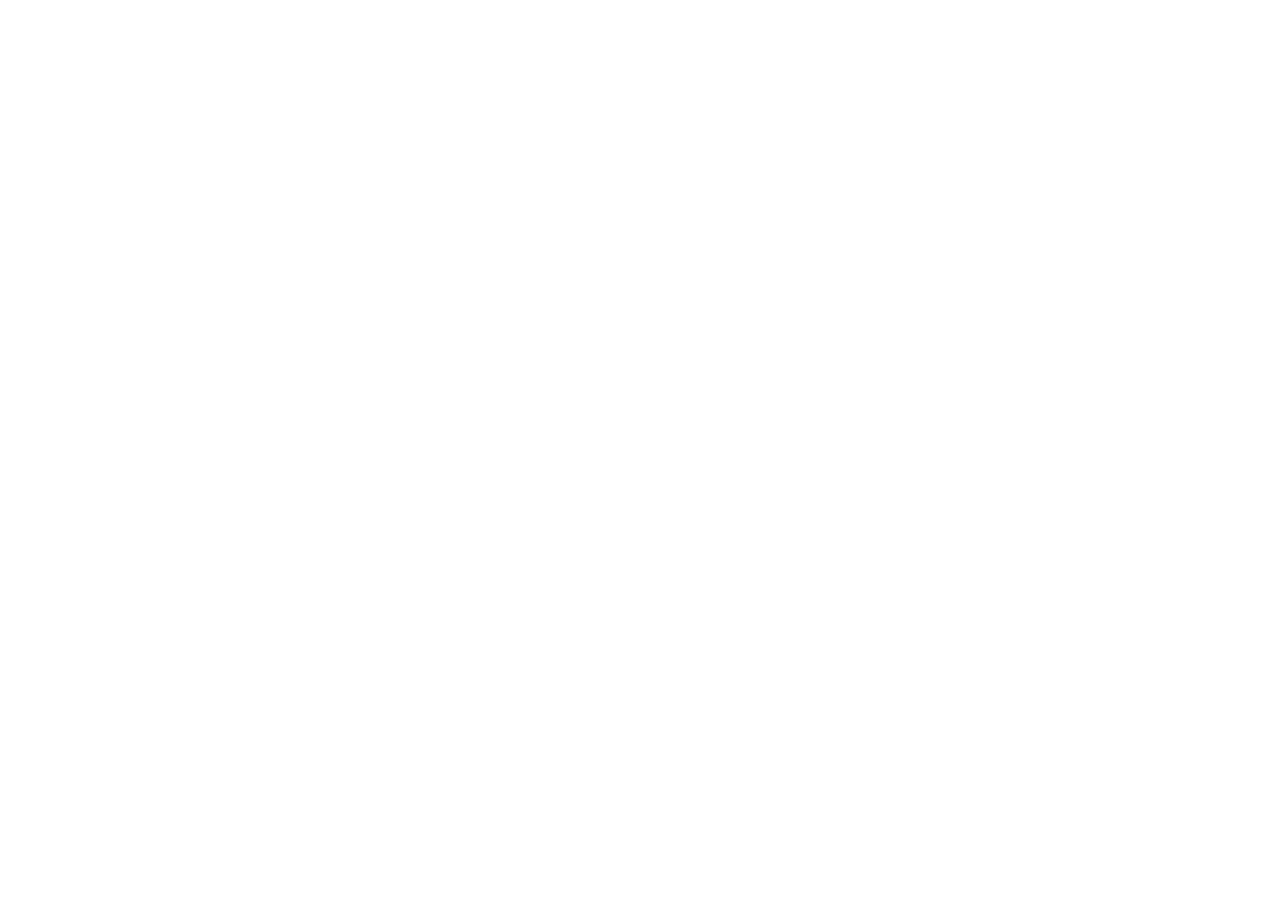
==== src/main/resources/templates/devices.html @ 19ded3d2 "Initial commit: basic Spring Boot web app with dummy index page. Also includes code for invoking arp" ====
<!DOCTYPE HTML>
<html xmlns:th="http://www.thymeleaf.org">
<head>
    <title>Getting Started: Serving Web Content</title>
    <meta http-equiv="Content-Type" content="text/html; charset=UTF-8" />
</head>
<body>
<p th:text="'value of someParam=' + ${someParam}" />
</body>
</html>
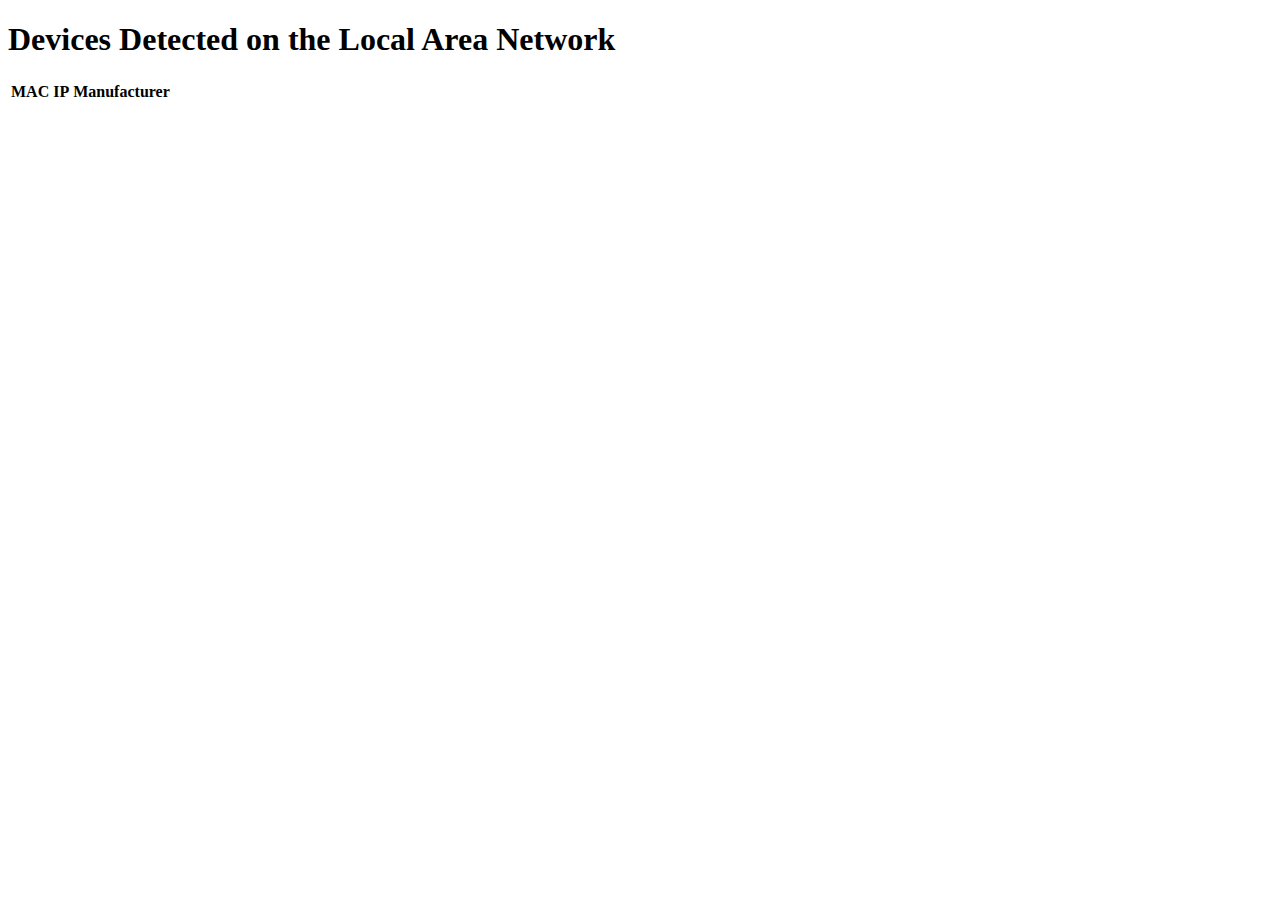
==== commit 801ed4a6: "Add simple webpage that invokes arp-scan and displays the result (note: long loadtime because of lar" ====
--- a/src/main/resources/templates/devices.html
+++ b/src/main/resources/templates/devices.html
@@ -1,10 +1,24 @@
 <!DOCTYPE HTML>
 <html xmlns:th="http://www.thymeleaf.org">
 <head>
-    <title>Getting Started: Serving Web Content</title>
+    <title>Devices on the LAN</title>
     <meta http-equiv="Content-Type" content="text/html; charset=UTF-8" />
 </head>
 <body>
-<p th:text="'value of someParam=' + ${someParam}" />
+
+<h1>Devices Detected on the Local Area Network</h1>
+<table>
+    <tr>
+        <th>MAC</th>
+        <th>IP</th>
+        <th>Manufacturer</th>
+    </tr>
+    <tr th:each="lanDevice : ${lanDevices}">
+        <td th:text="${lanDevice.macAddress}" />
+        <td th:text="${lanDevice.ipAddress}" />
+        <td th:text="${lanDevice.nicManufacturer}" />
+    </tr>
+</table>
+
 </body>
 </html>